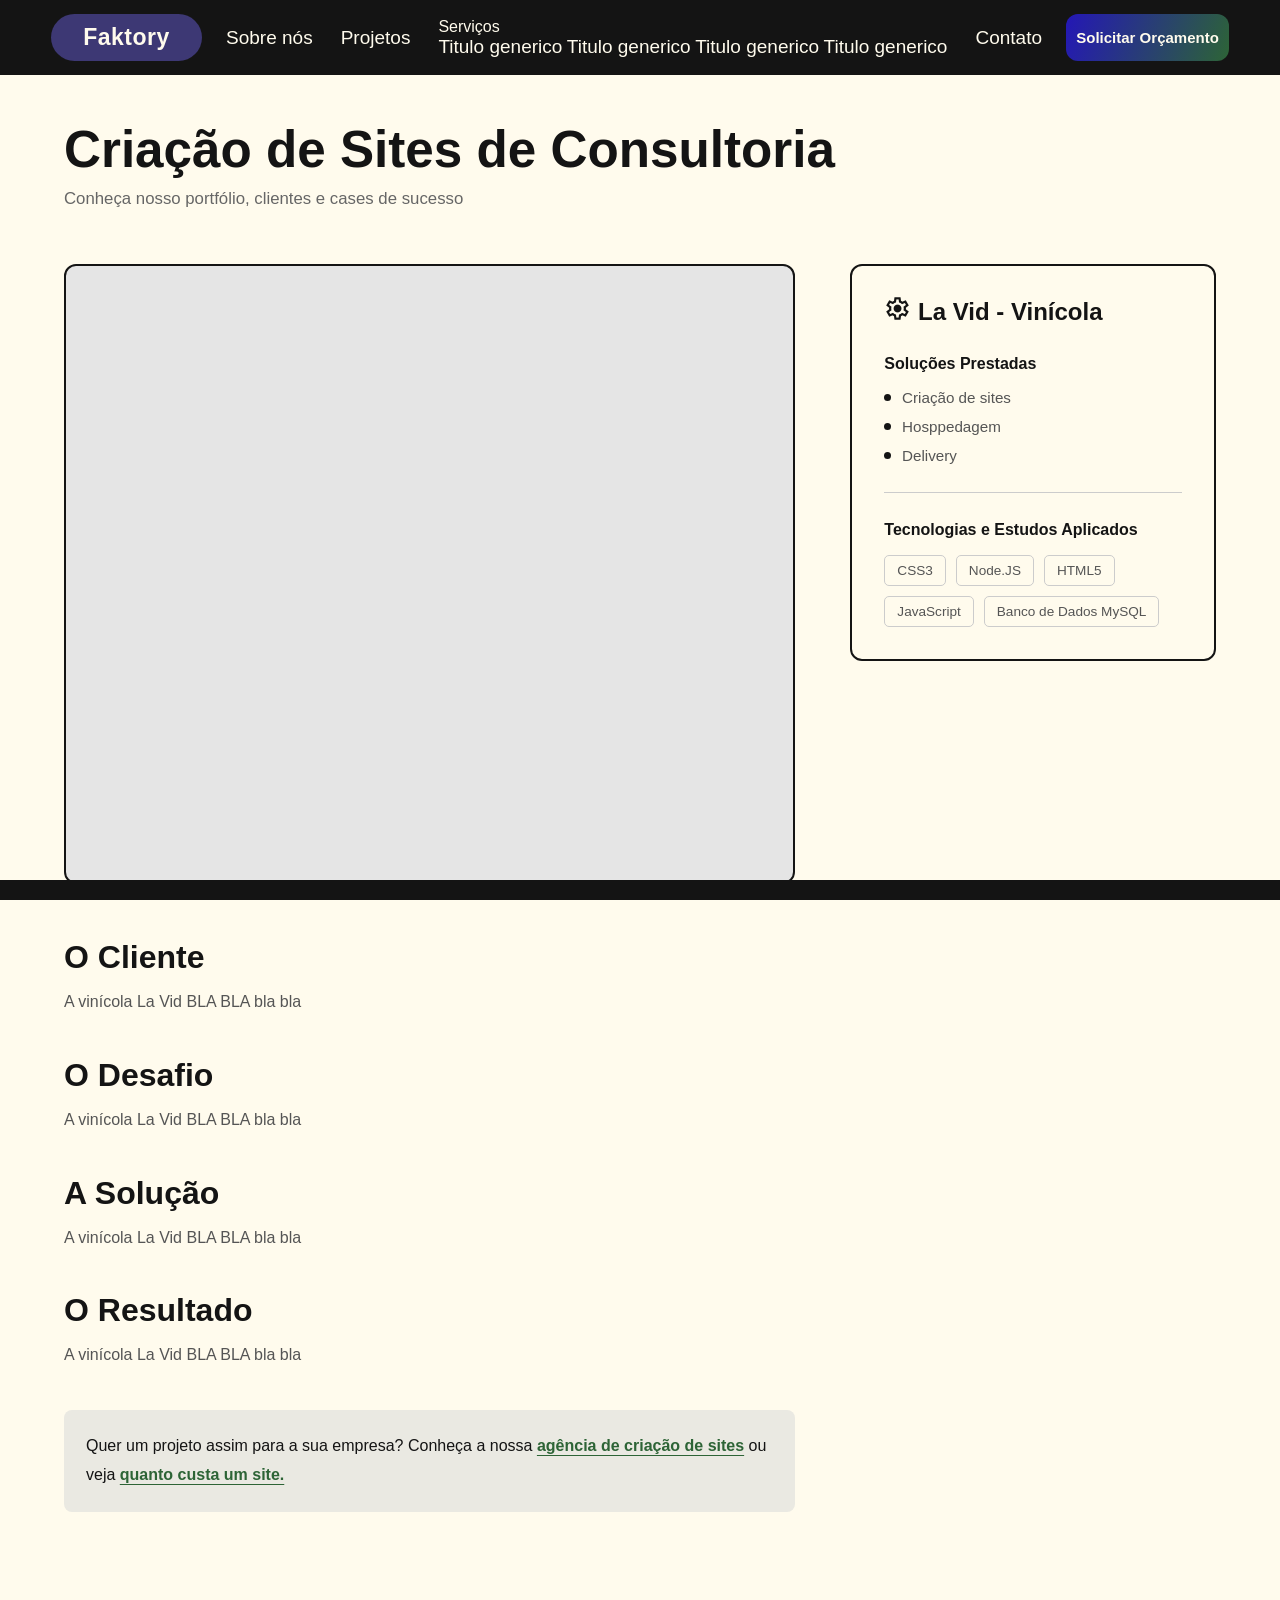
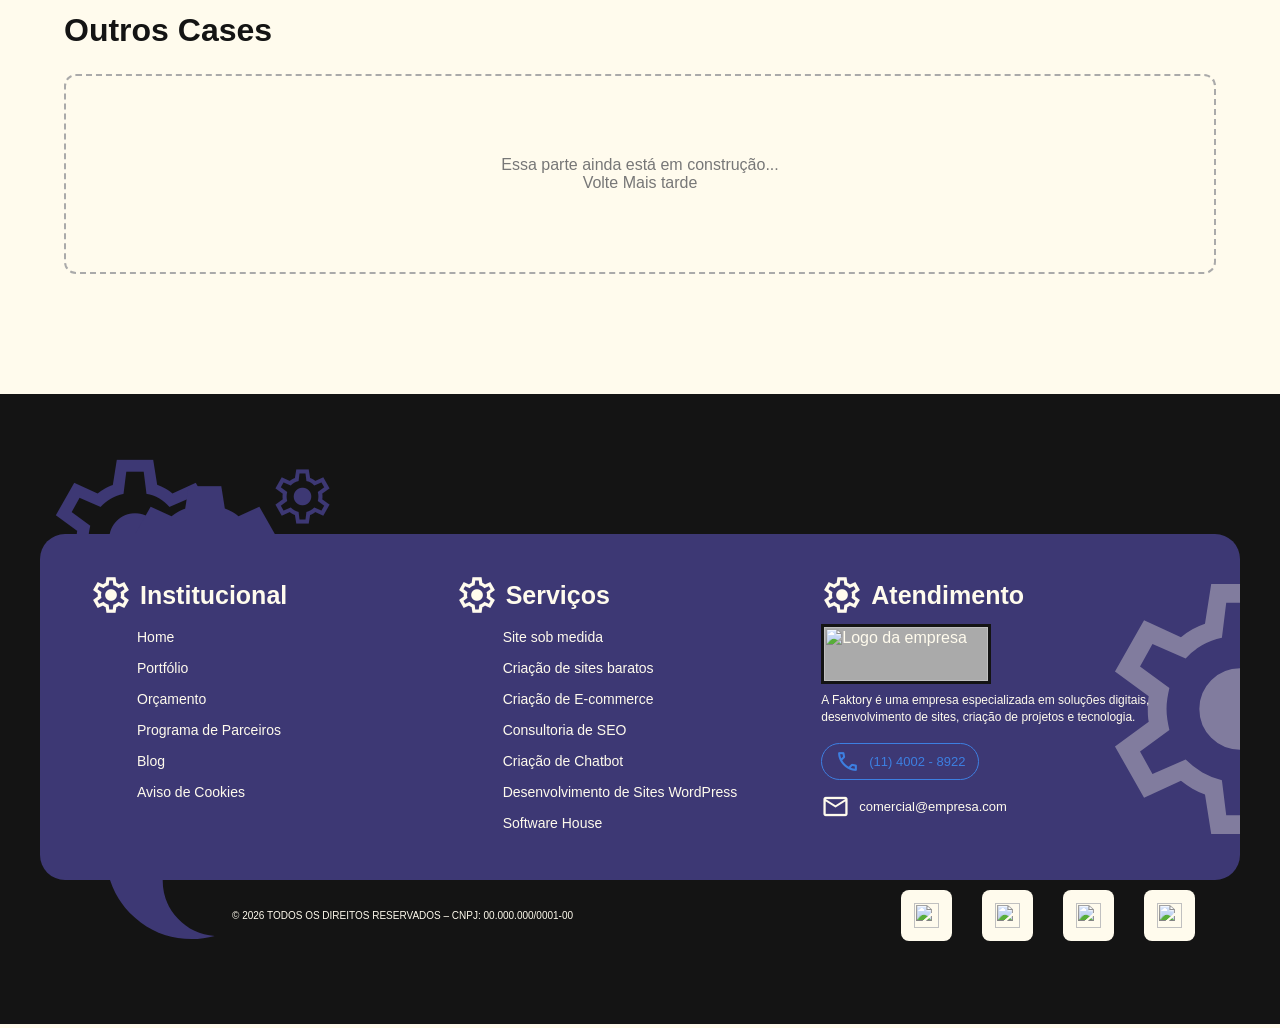
==== assets/pages/portifolio.html @ 29d38e1c "previa portifólio page" ====
<!DOCTYPE html>
<html lang="en">

<head>
  <meta charset="UTF-8">
  <meta name="viewport" content="width=device-width, initial-scale=1.0">
  <link rel="stylesheet" href="../css/pages/portifolio.css">
  <link rel="stylesheet" href="https://fonts.googleapis.com/css2?family=Material+Symbols+Outlined:opsz,wght,FILL,GRAD@20..48,100..700,0..1,-50..200&icon_names=settings" />
  <title>Document</title>
</head>

<body>

  <iframe src="../pages/iframes/header.html" class="header-iframe" title="Cabeçalho do site" scrolling="no"></iframe>


  <main>
    <div class="projeto-area">
      <div class="case">

        <section class="case-header">
          <h3>Criação de Sites de Consultoria</h3>
          <p>Conheça nosso portfólio, clientes e cases de sucesso</p>
        </section>

        <section class="case-container">

          <aside class="ficha-projeto">
            <div class="title">
              <span class="material-symbols-outlined">
                settings
              </span>
              <h2>La Vid - Vinícola</h2>
            </div>

            <div class="solucoes">
              <h3>Soluções Prestadas</h3>

              <ul>
                <li>Criação de sites</li>
                <li>Hosppedagem</li>
                <li>Delivery</li>
              </ul>
            </div>

            <div class="line"></div>

            <div class="techs">
              <h3>Tecnologias e Estudos Aplicados</h3>

              <ul>
                <li>CSS3</li>
                <li>Node.JS</li>
                <li>HTML5</li>
                <li>JavaScript</li>
                <li>Banco de Dados MySQL</li>
              </ul>

            </div>
          </aside>

          <article class="case-content">
            <div class="mostra-site">
              <figure>
                <img src="https://i.pinimg.com/736x/05/9d/53/059d53f14a341d34ce2d6c67a7d9e22b.jpg" alt="">
              </figure>              
            </div>

            <div class="details">

              <section class="info">
                <h2>O Cliente</h2>

                <p>A vinícola La Vid BLA BLA bla bla</p>
              </section>

              <section class="info">
                <h2>O Desafio</h2>

                <p>A vinícola La Vid BLA BLA bla bla</p>
              </section>

              <section class="info">
                <h2>A Solução</h2>

                <p>A vinícola La Vid BLA BLA bla bla</p>
              </section>

              <section class="info">
                <h2>O Resultado</h2>

                <p>A vinícola La Vid BLA BLA bla bla</p>
              </section>

              <p>
                Quer um projeto assim para a sua empresa? Conheça a nossa <a href="">agência de criação de sites</a> ou veja <a href="../../index.html#contact">quanto custa um site.</a>
              </p>

            </div>
          </article>
        </section>

        <section class="outros-cases">
          <h3>Outros Cases</h3>

          <div class="case-exhibition">
            Essa parte ainda está em construção... <br>
            Volte Mais tarde
          </div>
        </section>

      </div>
    </div>
  </main>

  <div class="black"></div>

  <iframe src="../pages/iframes/footer.html" class="footer-iframe" title="Rodapé do site" scrolling="no"></iframe>

</body>

</html>
---- assets/css/pages/portifolio.css ----
@import "../global/style.css";

body {
  background-color: var(--white);
  color: var(--black);
}



/* ------------------------------ */
/*        PÁGINA DO PROJETO       */
/* ------------------------------ */

.projeto-area {
  width: 100%;
  padding: 120px 5%;
  background: var(--white);
  color: var(--black);

  .case {
    width: 100%;
    max-width: 1600px;
    margin: 0 auto;
  }

  /* ============================
     CABEÇALHO
  ============================ */
  .case-header {
    margin-bottom: 55px;

    h3 {
      font-size: clamp(2rem, 4vw, 3.5rem);
      font-weight: 700;
      margin-bottom: 10px;
    }

    p {
      font-size: 1.05rem;
      color: #666;
    }
  }

  /* ============================
     CONTEÚDO PRINCIPAL
  ============================ */
  .case-container {
    display: grid;
    grid-template-columns: minmax(0, 1.8fr) minmax(320px, 0.9fr);
    align-items: start;
    gap: 55px;
    position: relative;
  }

  /* ============================
     FICHA DO PROJETO (sidebar sticky)
  ============================ */
  .ficha-projeto {
    grid-column: 2;
    grid-row: 1;

    position: sticky;
    top: 120px;

    width: 100%;
    padding: 32px;

    display: flex;
    flex-direction: column;
    gap: 28px;

    background: var(--white);
    border: 2px solid var(--black);
    border-radius: 12px;

    z-index: 2;

    /* Título */
    .title {
      display: flex;
      align-items: flex-start;
      gap: 7px;

      span {
        font-size: 27px;
        color: var(--black);
        line-height: 1;
        margin-top: -3px;
      }

      h2 {
        font-size: 1.5rem;
        line-height: 1.2;
        font-weight: 700;
      }
    }

    /* Base compartilhada dos blocos */
    .solucoes,
    .techs {
      display: flex;
      flex-direction: column;
      gap: 14px;

      h3 {
        font-size: 1rem;
        font-weight: 700;
        margin-bottom: 2px;
      }
    }

    /* ============================
       SOLUÇÕES (lista com bolinha)
    ============================ */
    .solucoes {
      ul {
        list-style: none;
        padding: 0;
        margin: 0;

        display: flex;
        flex-direction: column;
        gap: 12px;

        li {
          display: flex;
          align-items: center;
          gap: 11px;

          font-size: 0.95rem;
          color: #555;

          &::before {
            content: "";
            flex-shrink: 0;

            width: 7px;
            height: 7px;

            border-radius: 50%;
            background: var(--black);
          }
        }
      }
    }

    /* Divisória */
    .line {
      width: 100%;
      height: 1px;
      background: #ccc;
    }

    /* ============================
       TECNOLOGIAS (chips, sem bolinha)
    ============================ */
    .techs {
      ul {
        display: flex;
        flex-direction: row;
        flex-wrap: wrap;
        align-items: flex-start;

        list-style: none;
        padding: 0;
        margin: 0;

        gap: 10px;

        li {
          display: flex;
          align-items: center;
          gap: 8px;

          width: fit-content;
          padding: 7px 12px;

          border: 1px solid #ccc;
          border-radius: 5px;

          font-size: 0.85rem;
          color: #555;
          white-space: nowrap;
        }
      }
    }
  }

  /* ============================
     CONTEÚDO DO CASE
  ============================ */
  .case-content {
    grid-column: 1;
    grid-row: 1;

    min-width: 0;

    display: flex;
    flex-direction: column;
    gap: 55px;
  }

  /* ============================
     IMAGEM / PREVIEW DO SITE
  ============================ */
  .mostra-site {
    width: 100%;

    figure {
      --preview-height: 620px;

      width: 100%;
      height: var(--preview-height);

      margin: 0;

      position: relative;
      overflow: hidden;

      border: 2px solid var(--black);
      border-radius: 12px;

      background: #e5e5e5;
      cursor: pointer;

      img {
        display: block;

        width: 100%;
        height: auto;
        min-height: 100%;

        object-fit: cover;
        object-position: top;

        transform: translateY(0);
        transition: transform 3s ease-in-out;
      }

      /* Hover no pai → anima a imagem */
      &:hover img {
        transform: translateY(calc(var(--preview-height) - 100%));
      }
    }
  }

  /* ============================
     DETALHES DO PROJETO
  ============================ */
  .details {
    display: flex;
    flex-direction: column;
    gap: 40px;

    .info {
      display: flex;
      flex-direction: column;
      gap: 12px;

      h2 {
        font-size: clamp(1.5rem, 2.5vw, 2rem);
        font-weight: 700;
      }

      p {
        max-width: 850px;

        font-size: 1rem;
        line-height: 1.8;
        color: #555;
      }
    }

    /* Bloco CTA final */
    > p {
      padding: 22px;

      background: #eae9e2;
      border-radius: 8px;

      font-size: 1rem;
      line-height: 1.8;

      a {
        color: var(--green);
        font-weight: 700;

        text-decoration: underline;
        text-underline-offset: 4px;

        transition: color 0.3s;

        &:hover {
          color: var(--blue);
        }
      }
    }
  }

  /* ============================
     OUTROS CASES
  ============================ */
  .outros-cases {
    margin-top: 100px;

    h3 {
      font-size: 2rem;
      margin-bottom: 25px;
    }

    .case-exhibition {
      min-height: 200px;

      display: flex;
      align-items: center;
      justify-content: center;
      flex-direction: column;
      gap: 10px;

      border: 2px dashed #aaa;
      border-radius: 12px;

      color: #777;
      text-align: center;
      font-size: 1rem;
    }
  }
}

.footer-iframe{
  z-index: 1;
}

.black{
  content: " ";
  background-color: var(--black);
  height: 20px;
  z-index: 0;
  position: fixed;
  bottom: 0;
  width: 100%;
}
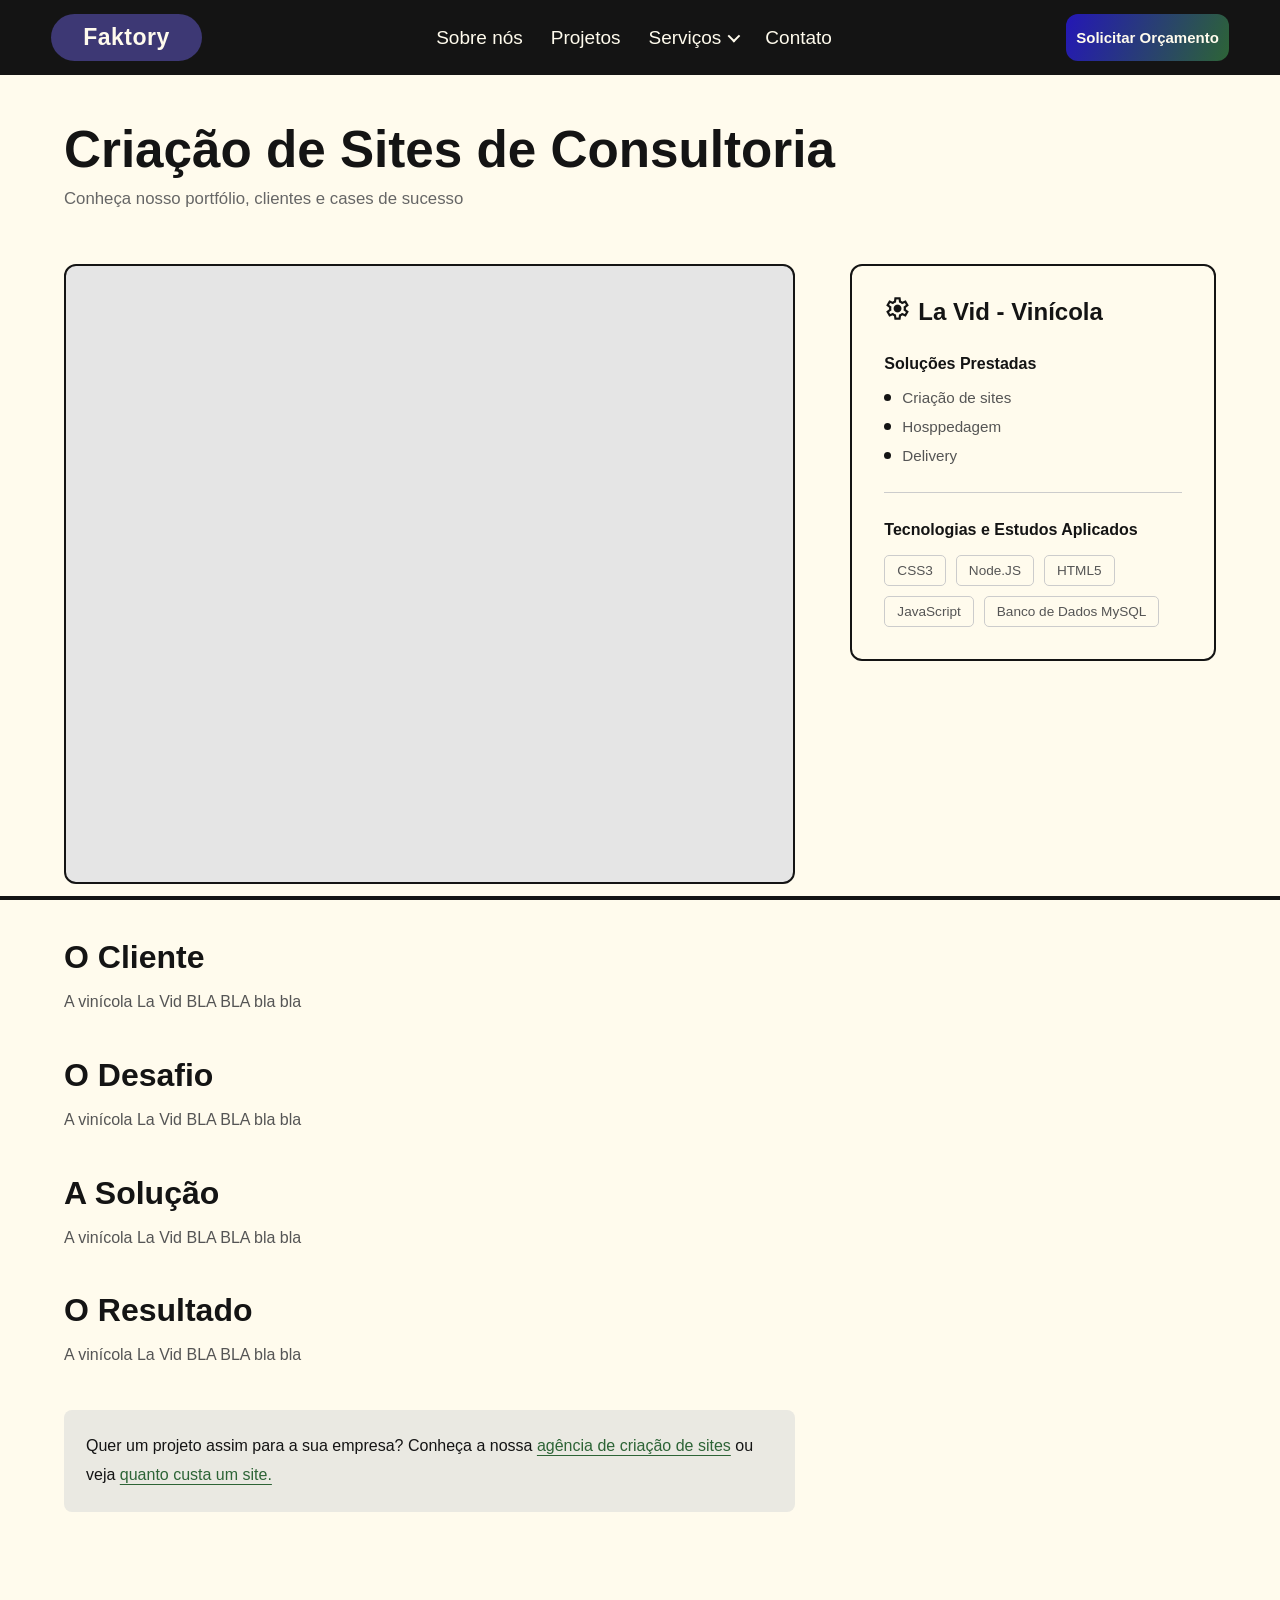
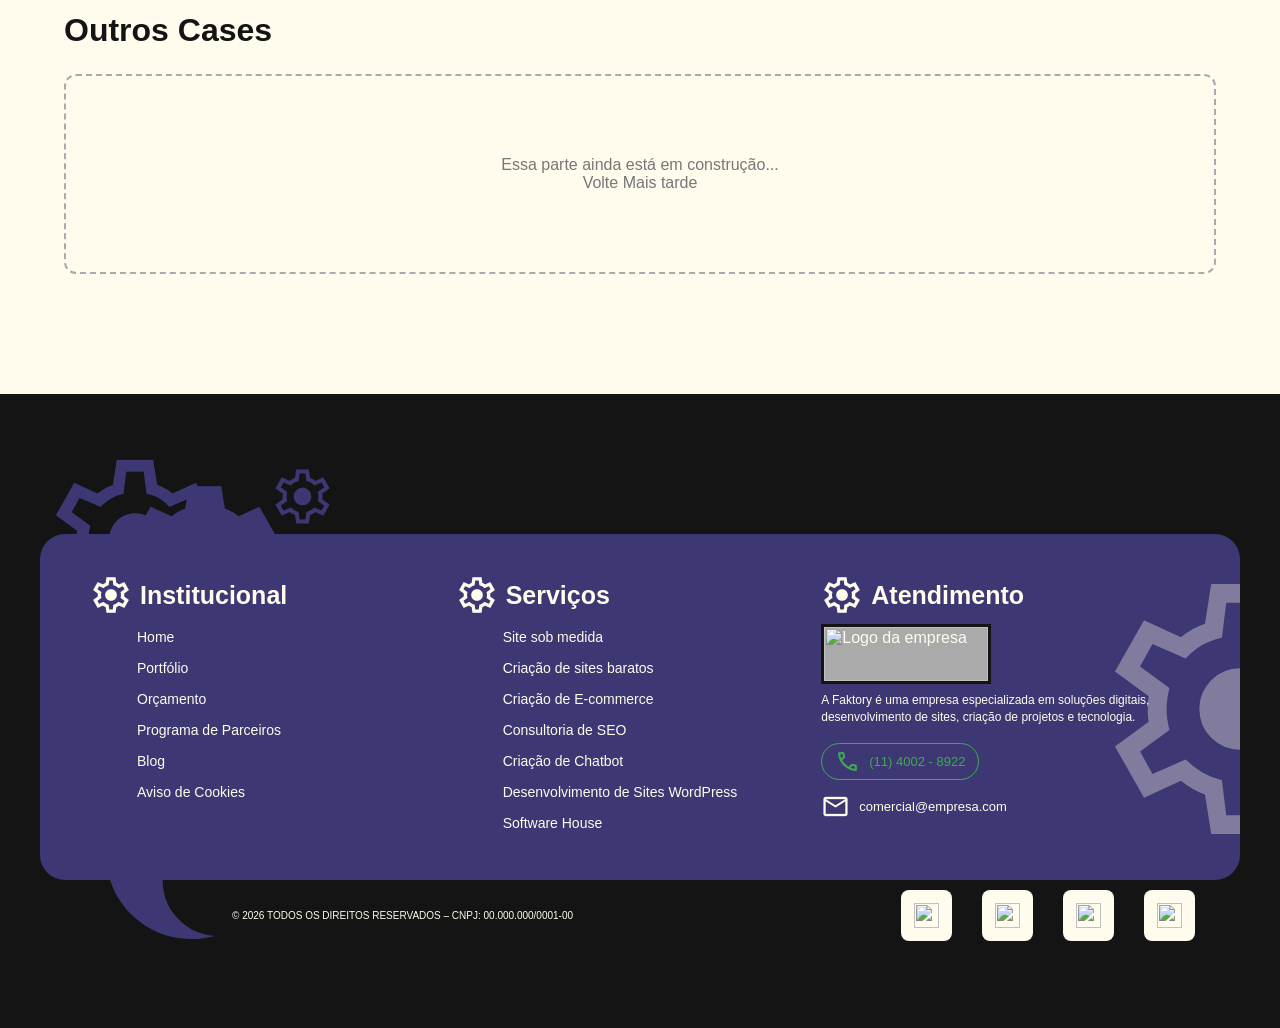
==== commit 39dcd100: "acessibilidade beta" ====
--- a/assets/pages/portifolio.html
+++ b/assets/pages/portifolio.html
@@ -117,6 +117,7 @@
 
   <iframe src="../pages/iframes/footer.html" class="footer-iframe" title="Rodapé do site" scrolling="no"></iframe>
 
+  <script src="../js/script.js"></script>
 </body>
 
 </html>
--- a/assets/css/pages/portifolio.css
+++ b/assets/css/pages/portifolio.css
@@ -1,4 +1,8 @@
 @import "../global/style.css";
+
+/*-----------------------------*/
+/*            BASE             */
+/*-----------------------------*/
 
 body {
   background-color: var(--white);
@@ -6,10 +10,9 @@
 }
 
 
-
-/* ------------------------------ */
-/*        PÁGINA DO PROJETO       */
-/* ------------------------------ */
+/*-----------------------------*/
+/*      PÁGINA DO PROJETO      */
+/*-----------------------------*/
 
 .projeto-area {
   width: 100%;
@@ -21,320 +24,321 @@
     width: 100%;
     max-width: 1600px;
     margin: 0 auto;
-  }
-
-  /* ============================
-     CABEÇALHO
-  ============================ */
-  .case-header {
-    margin-bottom: 55px;
-
-    h3 {
-      font-size: clamp(2rem, 4vw, 3.5rem);
-      font-weight: 700;
-      margin-bottom: 10px;
+
+    /*-----------------------------*/
+    /*          CABEÇALHO          */
+    /*-----------------------------*/
+
+    .case-header {
+      margin-bottom: 55px;
+
+      h3 {
+        font-size: clamp(2rem, 4vw, 3.5rem);
+        font-weight: 700;
+        margin-bottom: 10px;
+      }
+
+      p {
+        font-size: 1.05rem;
+        color: #666;
+      }
     }
 
-    p {
-      font-size: 1.05rem;
-      color: #666;
-    }
-  }
-
-  /* ============================
-     CONTEÚDO PRINCIPAL
-  ============================ */
-  .case-container {
-    display: grid;
-    grid-template-columns: minmax(0, 1.8fr) minmax(320px, 0.9fr);
-    align-items: start;
-    gap: 55px;
-    position: relative;
-  }
-
-  /* ============================
-     FICHA DO PROJETO (sidebar sticky)
-  ============================ */
-  .ficha-projeto {
-    grid-column: 2;
-    grid-row: 1;
-
-    position: sticky;
-    top: 120px;
-
-    width: 100%;
-    padding: 32px;
-
-    display: flex;
-    flex-direction: column;
-    gap: 28px;
-
-    background: var(--white);
-    border: 2px solid var(--black);
-    border-radius: 12px;
-
-    z-index: 2;
-
-    /* Título */
-    .title {
-      display: flex;
-      align-items: flex-start;
-      gap: 7px;
-
-      span {
-        font-size: 27px;
-        color: var(--black);
-        line-height: 1;
-        margin-top: -3px;
-      }
-
-      h2 {
-        font-size: 1.5rem;
-        line-height: 1.2;
-        font-weight: 700;
-      }
-    }
-
-    /* Base compartilhada dos blocos */
-    .solucoes,
-    .techs {
-      display: flex;
-      flex-direction: column;
-      gap: 14px;
-
-      h3 {
-        font-size: 1rem;
-        font-weight: 700;
-        margin-bottom: 2px;
-      }
-    }
-
-    /* ============================
-       SOLUÇÕES (lista com bolinha)
-    ============================ */
-    .solucoes {
-      ul {
-        list-style: none;
-        padding: 0;
-        margin: 0;
+    /*-----------------------------*/
+    /*      CONTAINER DO CASE      */
+    /*-----------------------------*/
+
+    .case-container {
+      display: grid;
+      grid-template-columns: minmax(0, 1.8fr) minmax(320px, 0.9fr);
+      align-items: start;
+      gap: 55px;
+      position: relative;
+
+      /*-----------------------------*/
+      /*       FICHA DO PROJETO      */
+      /*-----------------------------*/
+
+      .ficha-projeto {
+        grid-column: 2;
+        grid-row: 1;
+
+        /*- Fica fixa na tela enquanto o conteúdo ao lado rola -*/
+        position: sticky;
+        top: 120px;
+
+        width: 100%;
+        padding: 32px;
 
         display: flex;
         flex-direction: column;
-        gap: 12px;
-
-        li {
+        gap: 28px;
+
+        background: var(--white);
+        border: 2px solid var(--black);
+        border-radius: 12px;
+
+        z-index: 2;
+
+        .title {
           display: flex;
-          align-items: center;
-          gap: 11px;
-
-          font-size: 0.95rem;
-          color: #555;
-
-          &::before {
-            content: "";
-            flex-shrink: 0;
-
-            width: 7px;
-            height: 7px;
-
-            border-radius: 50%;
-            background: var(--black);
+          align-items: flex-start;
+          gap: 7px;
+
+          span {
+            font-size: 27px;
+            color: var(--black);
+            line-height: 1;
+            margin-top: -3px;
+          }
+
+          h2 {
+            font-size: 1.5rem;
+            line-height: 1.2;
+            font-weight: 700;
+          }
+        }
+
+        /*- Base compartilhada entre Soluções e Tecnologias -*/
+        .solucoes,
+        .techs {
+          display: flex;
+          flex-direction: column;
+          gap: 14px;
+
+          h3 {
+            font-size: 1rem;
+            font-weight: 700;
+            margin-bottom: 2px;
+          }
+        }
+
+        /*---- Soluções ----*/
+
+        .solucoes {
+          ul {
+            list-style: none;
+            padding: 0;
+            margin: 0;
+
+            display: flex;
+            flex-direction: column;
+            gap: 12px;
+
+            li {
+              display: flex;
+              align-items: center;
+              gap: 11px;
+
+              font-size: 0.95rem;
+              color: #555;
+
+              &::before {
+                content: "";
+                flex-shrink: 0;
+
+                width: 7px;
+                height: 7px;
+
+                border-radius: 50%;
+                background: var(--black);
+              }
+            }
+          }
+        }
+
+        /*---- Divisória ----*/
+
+        .line {
+          width: 100%;
+          height: 1px;
+          background: #ccc;
+        }
+
+        /*---- Tecnologias ----*/
+
+        .techs {
+          ul {
+            display: flex;
+            flex-direction: row;
+            flex-wrap: wrap;
+            align-items: flex-start;
+
+            list-style: none;
+            padding: 0;
+            margin: 0;
+
+            gap: 10px;
+
+            li {
+              display: flex;
+              align-items: center;
+              gap: 8px;
+
+              width: fit-content;
+              padding: 7px 12px;
+
+              border: 1px solid #ccc;
+              border-radius: 5px;
+
+              font-size: 0.85rem;
+              color: #555;
+              white-space: nowrap;
+            }
+          }
+        }
+      }
+
+
+      /*-----------------------------*/
+      /*      CONTEÚDO DO CASE       */
+      /*-----------------------------*/
+
+      .case-content {
+        grid-column: 1;
+        grid-row: 1;
+
+        /*- Permite o conteúdo encolher dentro do grid sem estourar a coluna -*/
+        min-width: 0;
+
+        display: flex;
+        flex-direction: column;
+        gap: 55px;
+
+
+        /*---- Imagem / preview do site ----*/
+
+        .mostra-site {
+          width: 100%;
+
+          figure {
+            --preview-height: 620px;
+
+            width: 100%;
+            height: var(--preview-height);
+
+            margin: 0;
+
+            position: relative;
+            overflow: hidden;
+
+            border: 2px solid var(--black);
+            border-radius: 12px;
+
+            background: #e5e5e5;
+            cursor: pointer;
+
+            img {
+              display: block;
+
+              width: 100%;
+              height: auto;
+              min-height: 100%;
+
+              object-fit: cover;
+              object-position: top;
+
+              transform: translateY(0);
+              transition: transform 3s ease-in-out;
+            }
+
+            /*- No hover, a imagem sobe até mostrar o final do site:
+                altura do preview menos a altura real da imagem (resultado negativo) -*/
+            &:hover img {
+              transform: translateY(calc(var(--preview-height) - 100%));
+            }
+          }
+        }
+
+        /*---- Detalhes do projeto ----*/
+
+        .details {
+          display: flex;
+          flex-direction: column;
+          gap: 40px;
+
+          .info {
+            display: flex;
+            flex-direction: column;
+            gap: 12px;
+
+            h2 {
+              font-size: clamp(1.5rem, 2.5vw, 2rem);
+              font-weight: 700;
+            }
+
+            p {
+              max-width: 850px;
+
+              font-size: 1rem;
+              line-height: 1.8;
+              color: #555;
+            }
+          }
+
+          /*- Parágrafo final (CTA): só o <p> filho direto, não os de dentro de .info -*/
+          > p {
+            padding: 22px;
+
+            background: #eae9e2;
+            border-radius: 8px;
+
+            font-size: 1rem;
+            line-height: 1.8;
+
+            a {
+              color: var(--green);
+
+              text-decoration: underline;
+              text-underline-offset: 4px;
+
+              transition: color 0.3s;
+
+              &:hover {
+                color: var(--blue);
+              }
+            }
           }
         }
       }
     }
 
-    /* Divisória */
-    .line {
-      width: 100%;
-      height: 1px;
-      background: #ccc;
-    }
-
-    /* ============================
-       TECNOLOGIAS (chips, sem bolinha)
-    ============================ */
-    .techs {
-      ul {
+    .outros-cases {
+      margin-top: 100px;
+
+      h3 {
+        font-size: 2rem;
+        margin-bottom: 25px;
+      }
+
+      .case-exhibition {
+        min-height: 200px;
+
         display: flex;
-        flex-direction: row;
-        flex-wrap: wrap;
-        align-items: flex-start;
-
-        list-style: none;
-        padding: 0;
-        margin: 0;
-
+        align-items: center;
+        justify-content: center;
+        flex-direction: column;
         gap: 10px;
 
-        li {
-          display: flex;
-          align-items: center;
-          gap: 8px;
-
-          width: fit-content;
-          padding: 7px 12px;
-
-          border: 1px solid #ccc;
-          border-radius: 5px;
-
-          font-size: 0.85rem;
-          color: #555;
-          white-space: nowrap;
-        }
-      }
-    }
-  }
-
-  /* ============================
-     CONTEÚDO DO CASE
-  ============================ */
-  .case-content {
-    grid-column: 1;
-    grid-row: 1;
-
-    min-width: 0;
-
-    display: flex;
-    flex-direction: column;
-    gap: 55px;
-  }
-
-  /* ============================
-     IMAGEM / PREVIEW DO SITE
-  ============================ */
-  .mostra-site {
-    width: 100%;
-
-    figure {
-      --preview-height: 620px;
-
-      width: 100%;
-      height: var(--preview-height);
-
-      margin: 0;
-
-      position: relative;
-      overflow: hidden;
-
-      border: 2px solid var(--black);
-      border-radius: 12px;
-
-      background: #e5e5e5;
-      cursor: pointer;
-
-      img {
-        display: block;
-
-        width: 100%;
-        height: auto;
-        min-height: 100%;
-
-        object-fit: cover;
-        object-position: top;
-
-        transform: translateY(0);
-        transition: transform 3s ease-in-out;
-      }
-
-      /* Hover no pai → anima a imagem */
-      &:hover img {
-        transform: translateY(calc(var(--preview-height) - 100%));
-      }
-    }
-  }
-
-  /* ============================
-     DETALHES DO PROJETO
-  ============================ */
-  .details {
-    display: flex;
-    flex-direction: column;
-    gap: 40px;
-
-    .info {
-      display: flex;
-      flex-direction: column;
-      gap: 12px;
-
-      h2 {
-        font-size: clamp(1.5rem, 2.5vw, 2rem);
-        font-weight: 700;
-      }
-
-      p {
-        max-width: 850px;
-
+        border: 2px dashed #aaa;
+        border-radius: 12px;
+
+        color: #777;
+        text-align: center;
         font-size: 1rem;
-        line-height: 1.8;
-        color: #555;
-      }
-    }
-
-    /* Bloco CTA final */
-    > p {
-      padding: 22px;
-
-      background: #eae9e2;
-      border-radius: 8px;
-
-      font-size: 1rem;
-      line-height: 1.8;
-
-      a {
-        color: var(--green);
-        font-weight: 700;
-
-        text-decoration: underline;
-        text-underline-offset: 4px;
-
-        transition: color 0.3s;
-
-        &:hover {
-          color: var(--blue);
-        }
-      }
-    }
-  }
-
-  /* ============================
-     OUTROS CASES
-  ============================ */
-  .outros-cases {
-    margin-top: 100px;
-
-    h3 {
-      font-size: 2rem;
-      margin-bottom: 25px;
-    }
-
-    .case-exhibition {
-      min-height: 200px;
-
-      display: flex;
-      align-items: center;
-      justify-content: center;
-      flex-direction: column;
-      gap: 10px;
-
-      border: 2px dashed #aaa;
-      border-radius: 12px;
-
-      color: #777;
-      text-align: center;
-      font-size: 1rem;
+      }
     }
   }
 }
 
-.footer-iframe{
-  z-index: 1;
-}
-
-.black{
-  content: " ";
+
+/*---------------------*/
+/*        FAIXA        */
+/*---------------------*/
+
+.black {
   background-color: var(--black);
-  height: 20px;
+  height: 4px;
   z-index: 0;
   position: fixed;
   bottom: 0;
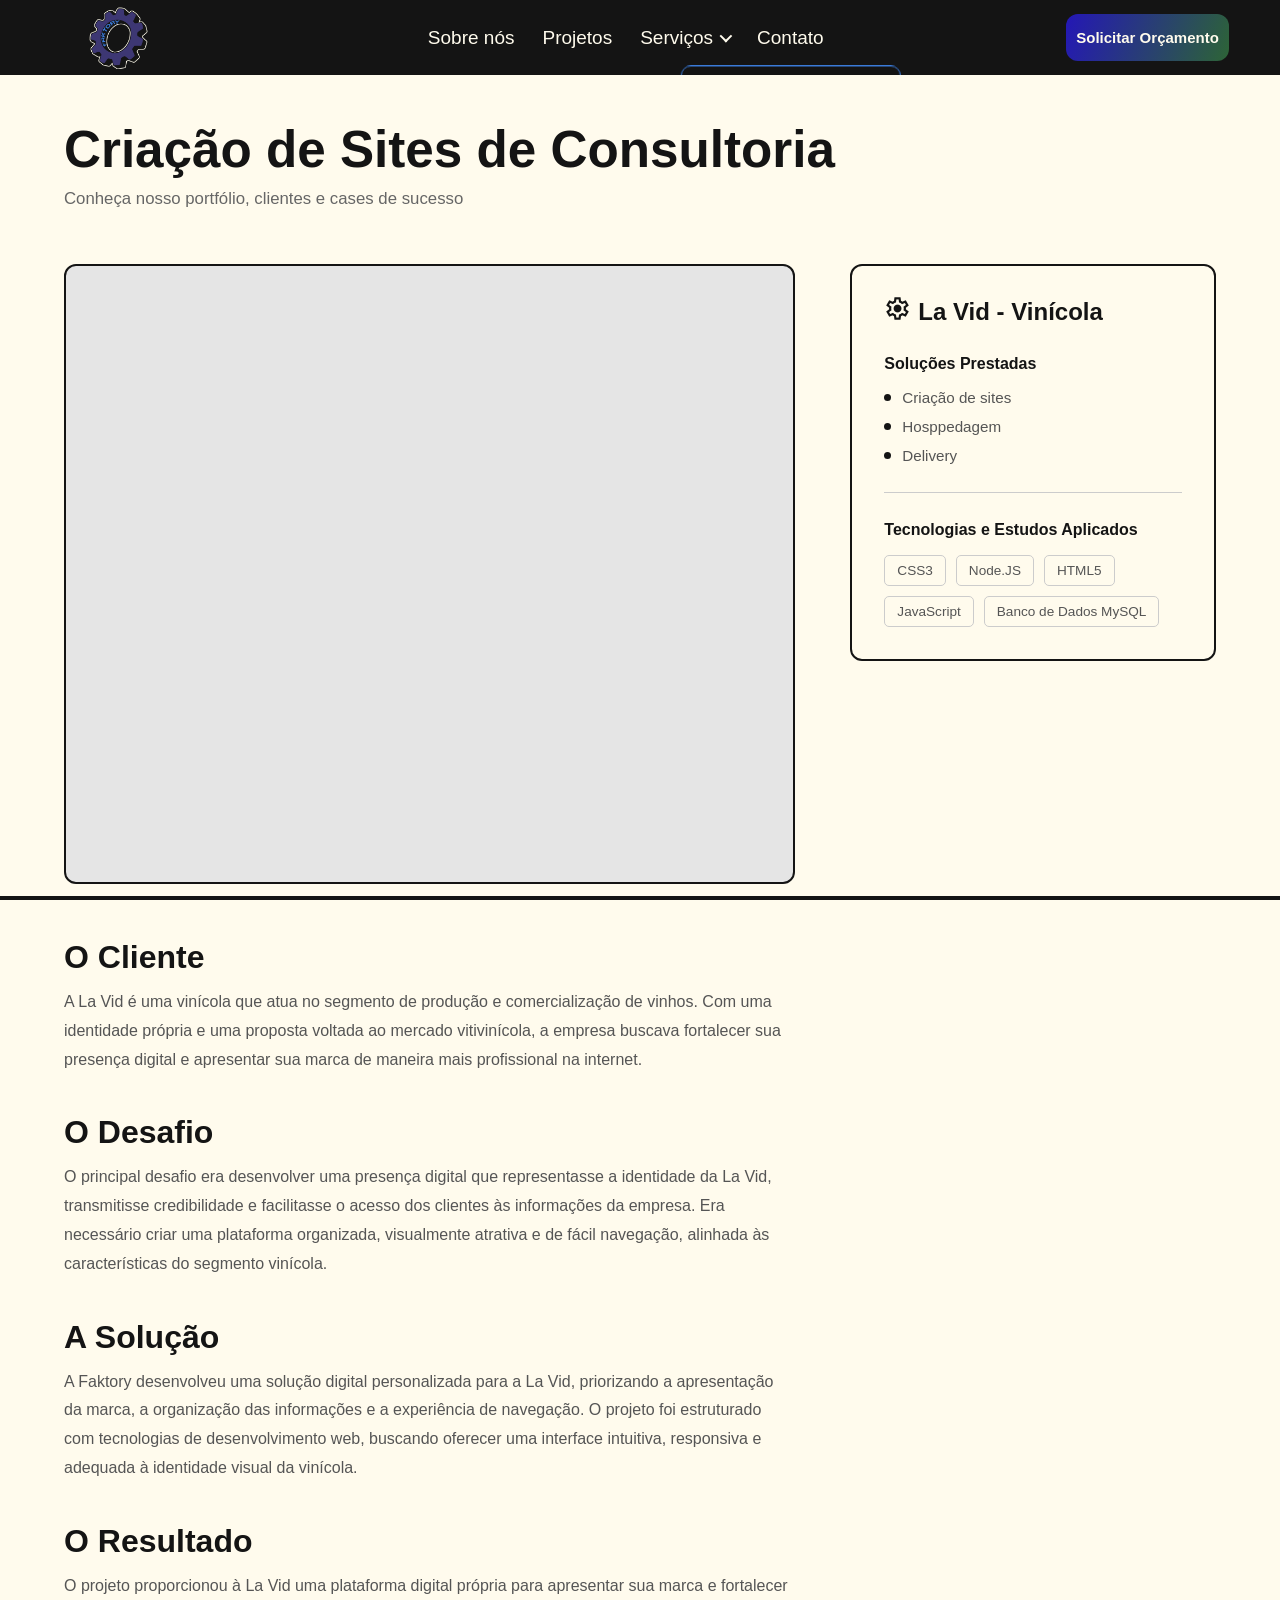
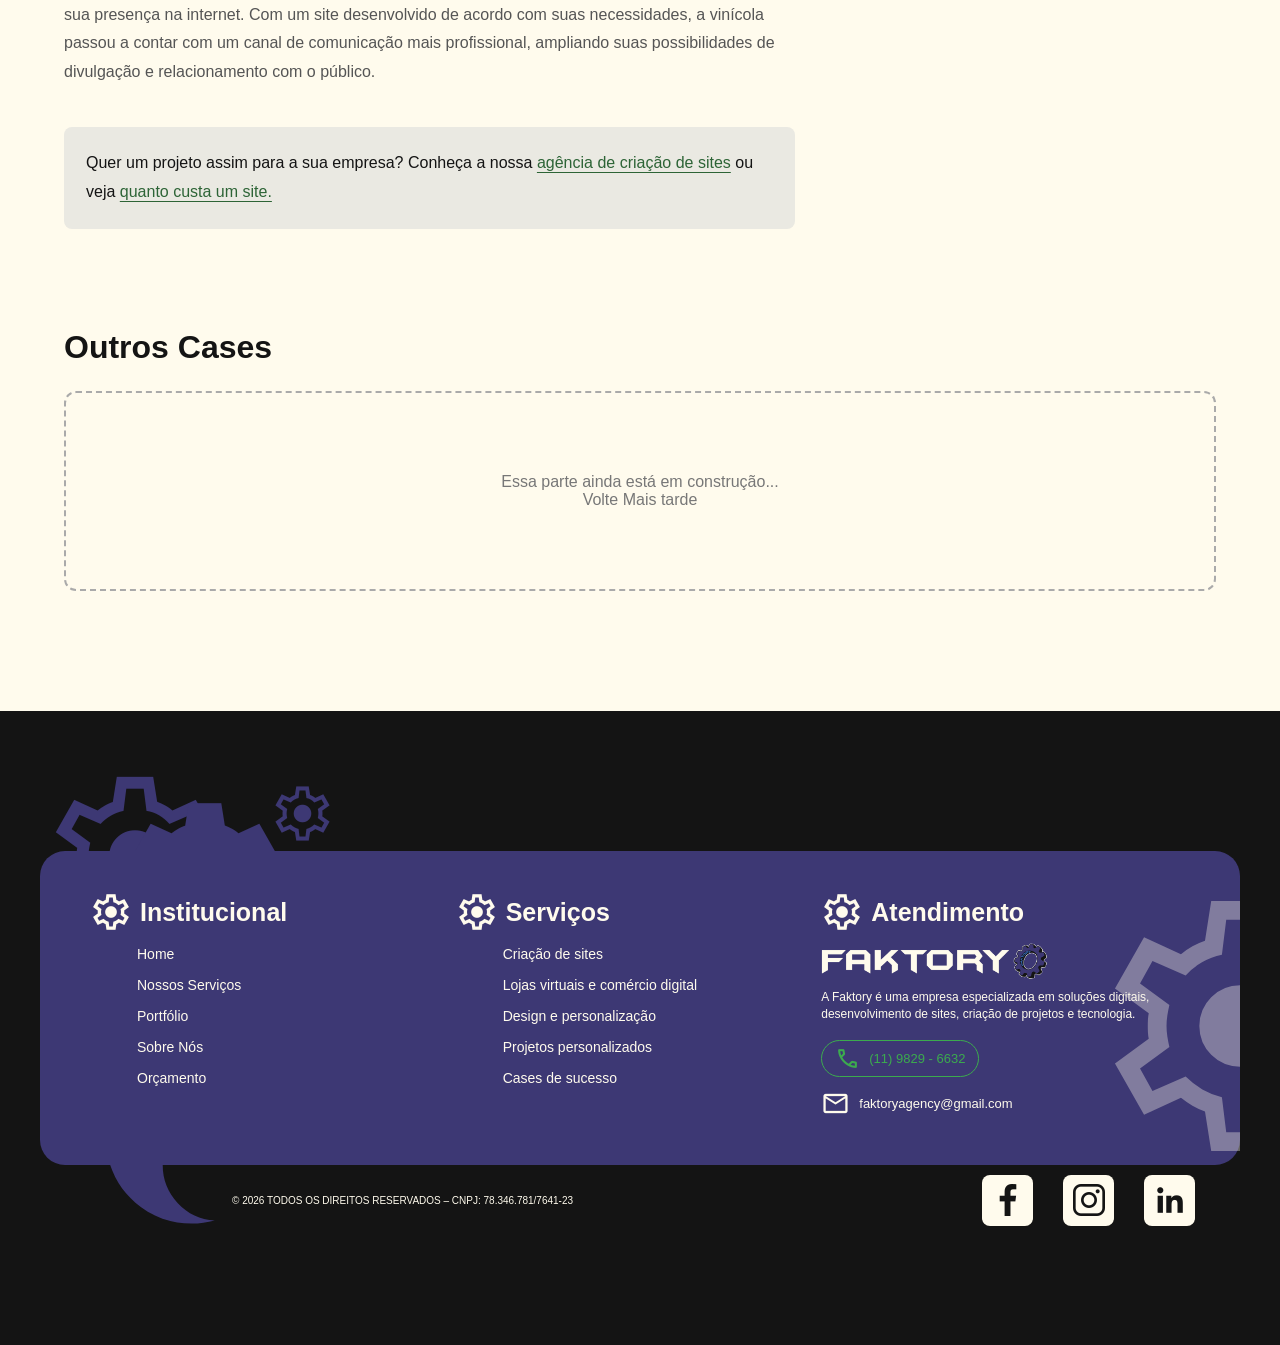
==== commit 76877dae: "site finalizadpo -foto do Bruno" ====
--- a/assets/pages/portifolio.html
+++ b/assets/pages/portifolio.html
@@ -1,12 +1,12 @@
 <!DOCTYPE html>
-<html lang="en">
+<html lang="pt-BR">
 
 <head>
   <meta charset="UTF-8">
   <meta name="viewport" content="width=device-width, initial-scale=1.0">
   <link rel="stylesheet" href="../css/pages/portifolio.css">
   <link rel="stylesheet" href="https://fonts.googleapis.com/css2?family=Material+Symbols+Outlined:opsz,wght,FILL,GRAD@20..48,100..700,0..1,-50..200&icon_names=settings" />
-  <title>Document</title>
+  <title>Faktory | Case - La Vid</title>
 </head>
 
 <body>
@@ -71,29 +71,37 @@
               <section class="info">
                 <h2>O Cliente</h2>
 
-                <p>A vinícola La Vid BLA BLA bla bla</p>
+                <p>
+                  A La Vid é uma vinícola que atua no segmento de produção e comercialização de vinhos. Com uma identidade própria e uma proposta voltada ao mercado vitivinícola, a empresa buscava fortalecer sua presença digital e apresentar sua marca de maneira mais profissional na internet.
+                </p>
               </section>
 
               <section class="info">
                 <h2>O Desafio</h2>
 
-                <p>A vinícola La Vid BLA BLA bla bla</p>
+                <p>
+                  O principal desafio era desenvolver uma presença digital que representasse a identidade da La Vid, transmitisse credibilidade e facilitasse o acesso dos clientes às informações da empresa. Era necessário criar uma plataforma organizada, visualmente atrativa e de fácil navegação, alinhada às características do segmento vinícola.
+                </p>
               </section>
 
               <section class="info">
                 <h2>A Solução</h2>
 
-                <p>A vinícola La Vid BLA BLA bla bla</p>
+                <p>
+                  A Faktory desenvolveu uma solução digital personalizada para a La Vid, priorizando a apresentação da marca, a organização das informações e a experiência de navegação. O projeto foi estruturado com tecnologias de desenvolvimento web, buscando oferecer uma interface intuitiva, responsiva e adequada à identidade visual da vinícola.
+                </p>
               </section>
 
               <section class="info">
                 <h2>O Resultado</h2>
 
-                <p>A vinícola La Vid BLA BLA bla bla</p>
+                <p>
+                  O projeto proporcionou à La Vid uma plataforma digital própria para apresentar sua marca e fortalecer sua presença na internet. Com um site desenvolvido de acordo com suas necessidades, a vinícola passou a contar com um canal de comunicação mais profissional, ampliando suas possibilidades de divulgação e relacionamento com o público.
+                </p>
               </section>
 
               <p>
-                Quer um projeto assim para a sua empresa? Conheça a nossa <a href="">agência de criação de sites</a> ou veja <a href="../../index.html#contact">quanto custa um site.</a>
+                Quer um projeto assim para a sua empresa? Conheça a nossa <a href="../../index.html">agência de criação de sites</a> ou veja <a href="../../index.html#contact">quanto custa um site.</a>
               </p>
 
             </div>
